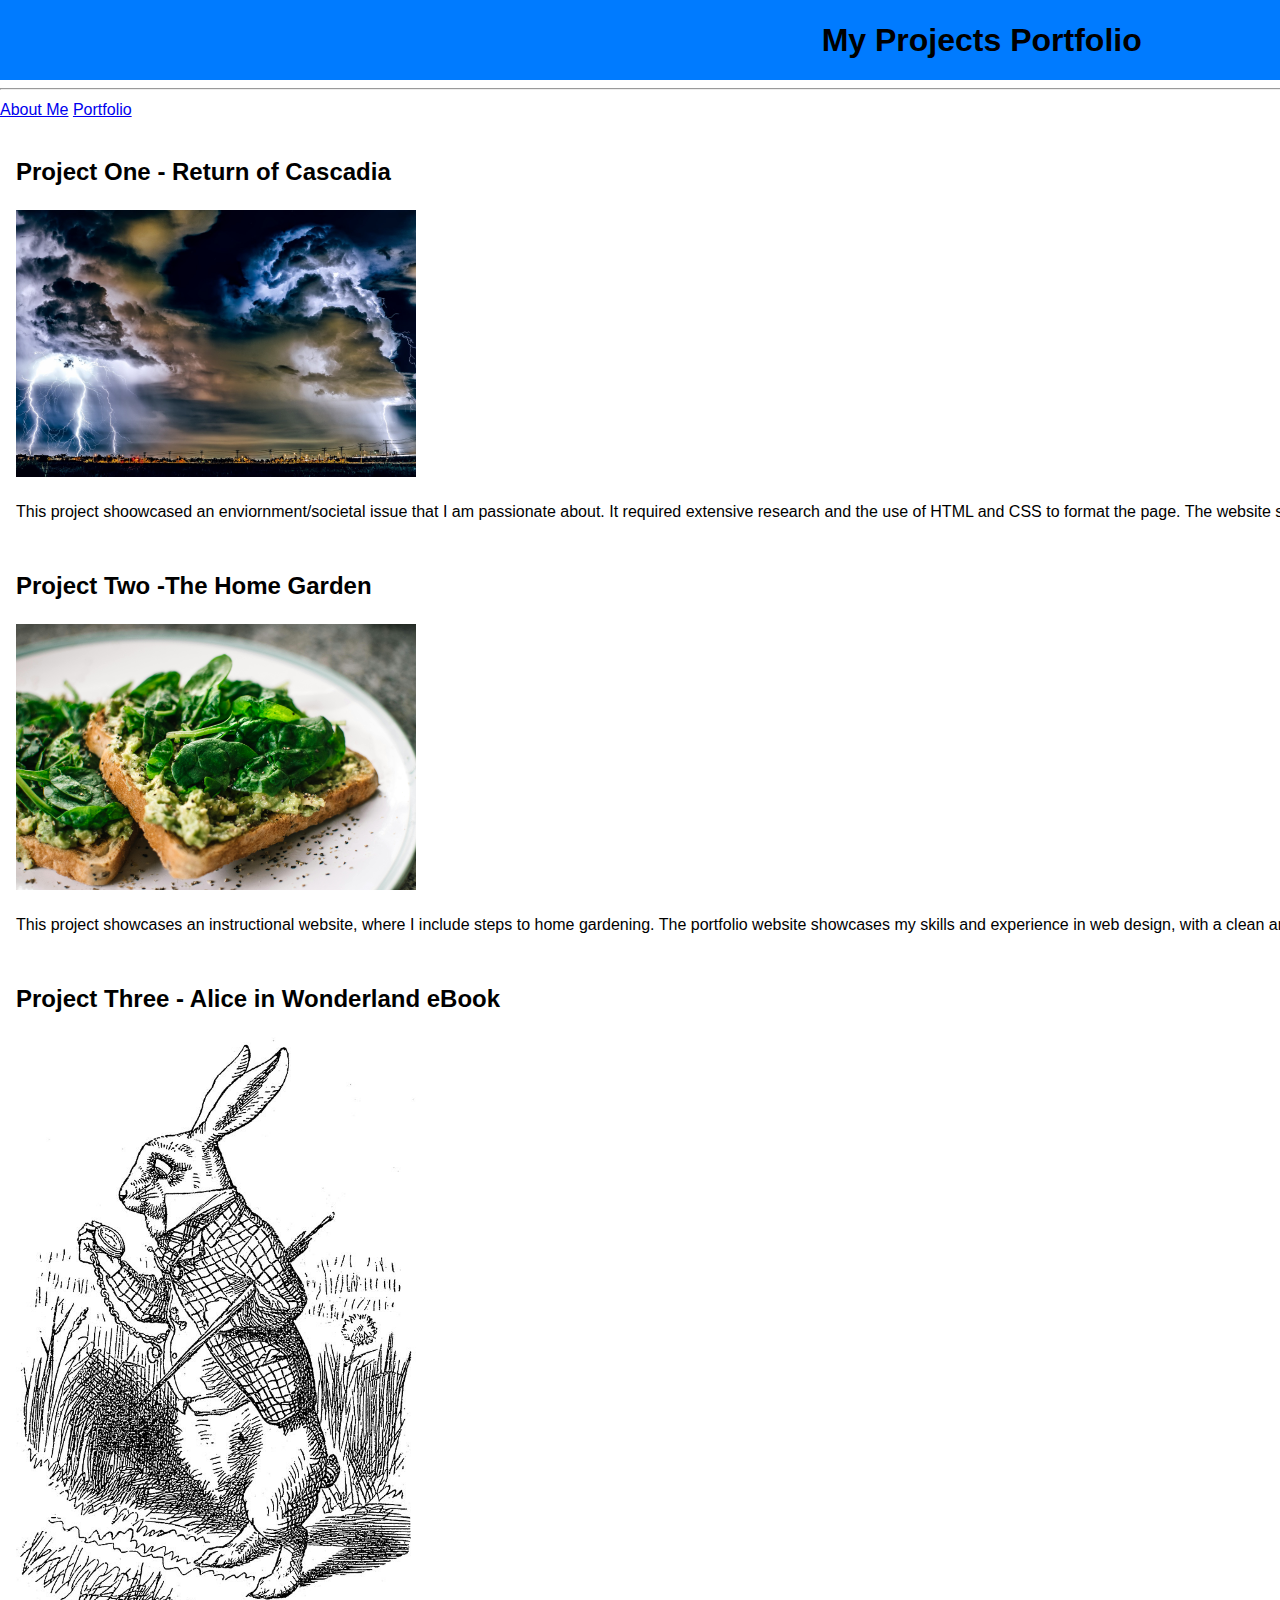
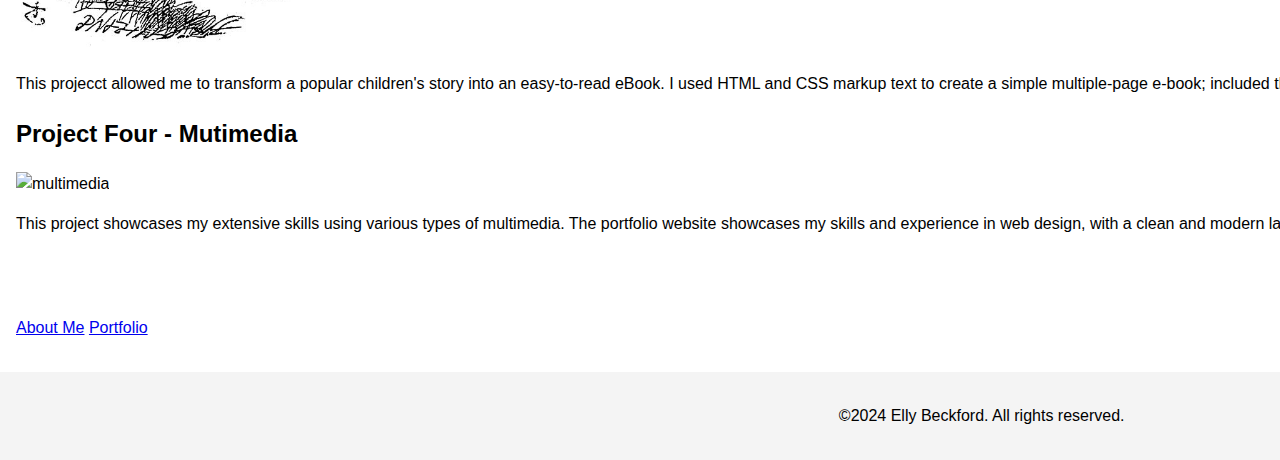
==== portfolio.html @ 65057a63 "two" ====
<!DOCTYPE html>
<html lang="en-us">

     <head>
          <link rel="stylesheet" href="style.css">
          <meta charset="utf-8">
          <title>Final Project - Elly Beckford</title>
     </head>

     <body>
         
<header>
    <h1> My Projects Portfolio</h1>
</header>
<hr>
         
 <nav class="navbar">
        <a href="index.html">About Me</a>
        <a href="portfolio.html">Portfolio</a>
 </nav>

<main>
    <section class="project-details"/>
    
        <h2>Project One - Return of Cascadia</h2>
    
        <img src="cascadia1.jpg" width="400" alt="stormquake">
        <p>This project shoowcased an enviornment/societal issue that I am passionate about. It required extensive research and the use of HTML and CSS to format the page. The website showcases my skills and experience in web design, with a clean and modern layout <br>
            <br>
        </p>

      <h2>Project Two -The Home Garden </h2>
    
        <img src="pexels-fotios-photos-1351238.jpg" width="400" alt="gardening at home">
        <p>This project showcases an instructional website, where I include steps to home gardening. The portfolio website showcases my skills and experience in web design, with a clean and modern layou <br>
            <br>
        </p>
    
      <h2>Project Three - Alice in Wonderland eBook</h2>
    
        <img src="alice_1.jpg" width="400" alt="Alice in Wonderland">
        <p>This projecct allowed me to transform a popular children's story into an easy-to-read eBook. I used HTML and CSS markup text to create a simple multiple-page e-book; included three chapters from the original copy and royalty-free images from the public domain book. 
        </p>
    
      <h2>Project Four - Mutimedia</h2>
    
        <img src="multimedia" width="400" alt="multimedia">
        <p>This project showcases my extensive skills using various types of multimedia. The portfolio website showcases my skills and experience in web design, with a clean and modern layou <br>
            <br>
        </p>
    <br>
    
    <p>
    </p>
    
   <nav class="navbar">
        <a href="index.html">About Me</a>
        <a href="portfolio.html">Portfolio</a>
 </nav>
</main>

<footer> <p>&copy;2024 Elly Beckford. All rights reserved.</p>
</footer>
     </body>

</html>
---- style.css ----
body { 
    font-family:'Roboto', sans-serif;  
    text-align: left;
    width: max-content;
    line-height: 1.5;
    margin:0;
    
    }

header {
    background-color: #007bff;
    width:100%;
    padding: 1em;
    text-align: center;
}

header h1 {
    margin: 0;
    
}

header p {
    margin: 0;
    font-weight:bold;
    
}

main {

    margin: 2em auto;
    padding: 0 1em;
}

.profile {
    text-align:center;
    
}

.contact-info {
    margin-top:1em;
}

.contact-info p {
    margin:0.5em 0;
    list-style:none;
    padding:0;
}

footer {
    background-color: #f4f4f4;
    text-align:center;
    padding:1em;
    width: 100%;
    bottom:0;
    
}
   
    }
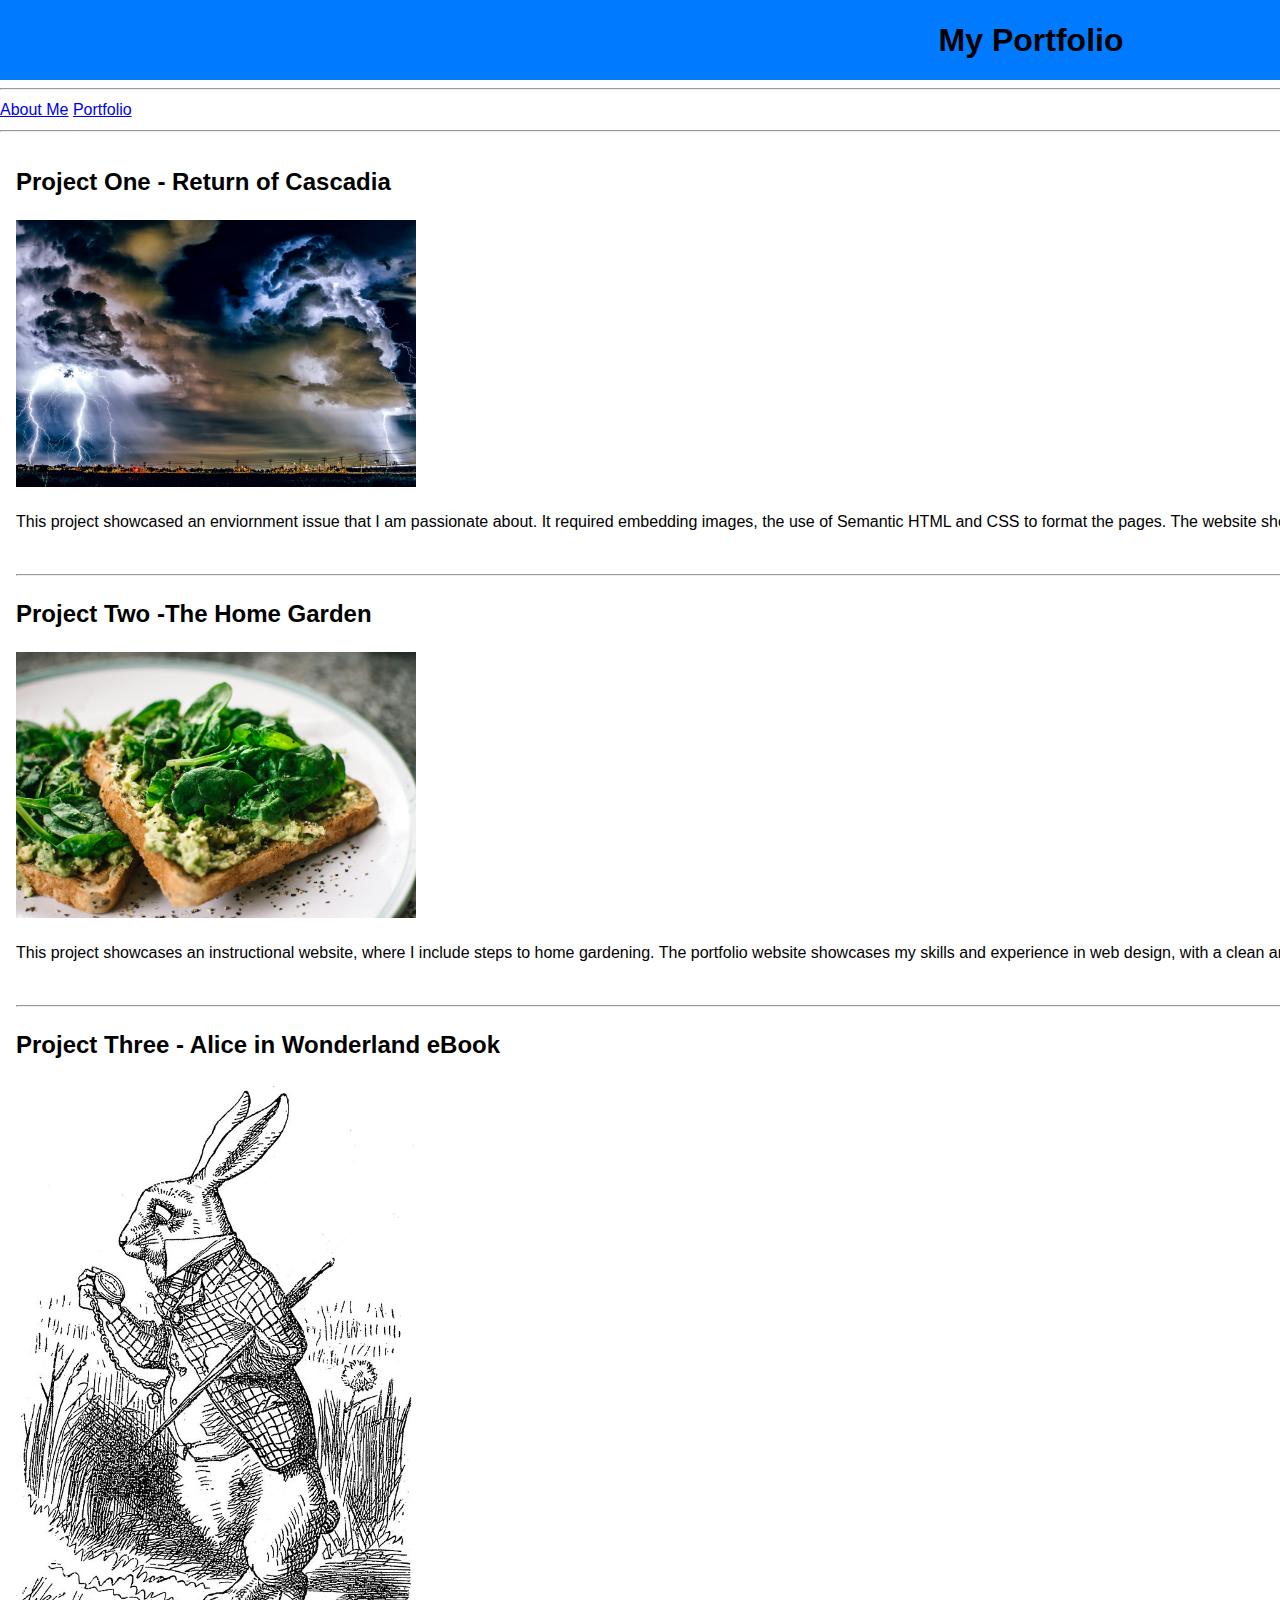
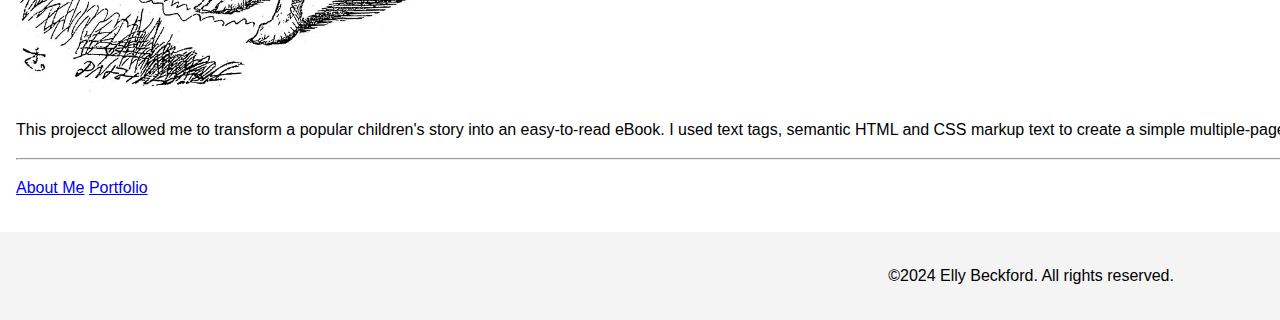
==== commit a60690fa: "2" ====
--- a/portfolio.html
+++ b/portfolio.html
@@ -11,50 +11,45 @@
      <body>
          
 <header>
-    <h1> My Projects Portfolio</h1>
+    <h1> My Portfolio</h1>
 </header>
 <hr>
          
- <nav class="navbar">
+ <nav>
         <a href="index.html">About Me</a>
         <a href="portfolio.html">Portfolio</a>
  </nav>
-
+ <hr>
 <main>
-    <section class="project-details"/>
+    <section>
     
         <h2>Project One - Return of Cascadia</h2>
     
-        <img src="cascadia1.jpg" width="400" alt="stormquake">
-        <p>This project shoowcased an enviornment/societal issue that I am passionate about. It required extensive research and the use of HTML and CSS to format the page. The website showcases my skills and experience in web design, with a clean and modern layout <br>
+        <img src="cascadia1.jpg" width="400" alt="stormquake"> <a href="https://ellybeck.github.io/lab3/" target="_blank"></a>
+        <p>This project showcased an enviornment issue that I am passionate about. It required embedding images, the use of Semantic HTML and CSS to format the pages. The website showcases my skills and experience in web design, with a clean and modern layout <br>
             <br>
         </p>
-
+ <hr>
       <h2>Project Two -The Home Garden </h2>
     
-        <img src="pexels-fotios-photos-1351238.jpg" width="400" alt="gardening at home">
-        <p>This project showcases an instructional website, where I include steps to home gardening. The portfolio website showcases my skills and experience in web design, with a clean and modern layou <br>
+        <img src="pexels-fotios-photos-1351238.jpg" width="400" alt="gardening at home"> <a href="https://ellybeck.github.io/project2/" target="_blank"></a>
+        <p>This project showcases an instructional website, where I include steps to home gardening. The portfolio website showcases my skills and experience in web design, with a clean and modern layout. <br>
             <br>
         </p>
-    
+<hr>
       <h2>Project Three - Alice in Wonderland eBook</h2>
     
-        <img src="alice_1.jpg" width="400" alt="Alice in Wonderland">
-        <p>This projecct allowed me to transform a popular children's story into an easy-to-read eBook. I used HTML and CSS markup text to create a simple multiple-page e-book; included three chapters from the original copy and royalty-free images from the public domain book. 
+        <img src="alice_1.jpg" width="400" alt="Alice in Wonderland"> <a href="https://ellybeck.github.io/eBook/" target="_blank"></a>
+        <p>This projecct allowed me to transform a popular children's story into an easy-to-read eBook. I used text tags, semantic HTML and CSS markup text to create a simple multiple-page e-book; included three chapters from the original copy and royalty-free images from the public domain. 
         </p>
     
-      <h2>Project Four - Mutimedia</h2>
-    
-        <img src="multimedia" width="400" alt="multimedia">
-        <p>This project showcases my extensive skills using various types of multimedia. The portfolio website showcases my skills and experience in web design, with a clean and modern layou <br>
-            <br>
-        </p>
-    <br>
+<hr>
     
     <p>
     </p>
+</section>
     
-   <nav class="navbar">
+  <nav>
         <a href="index.html">About Me</a>
         <a href="portfolio.html">Portfolio</a>
  </nav>
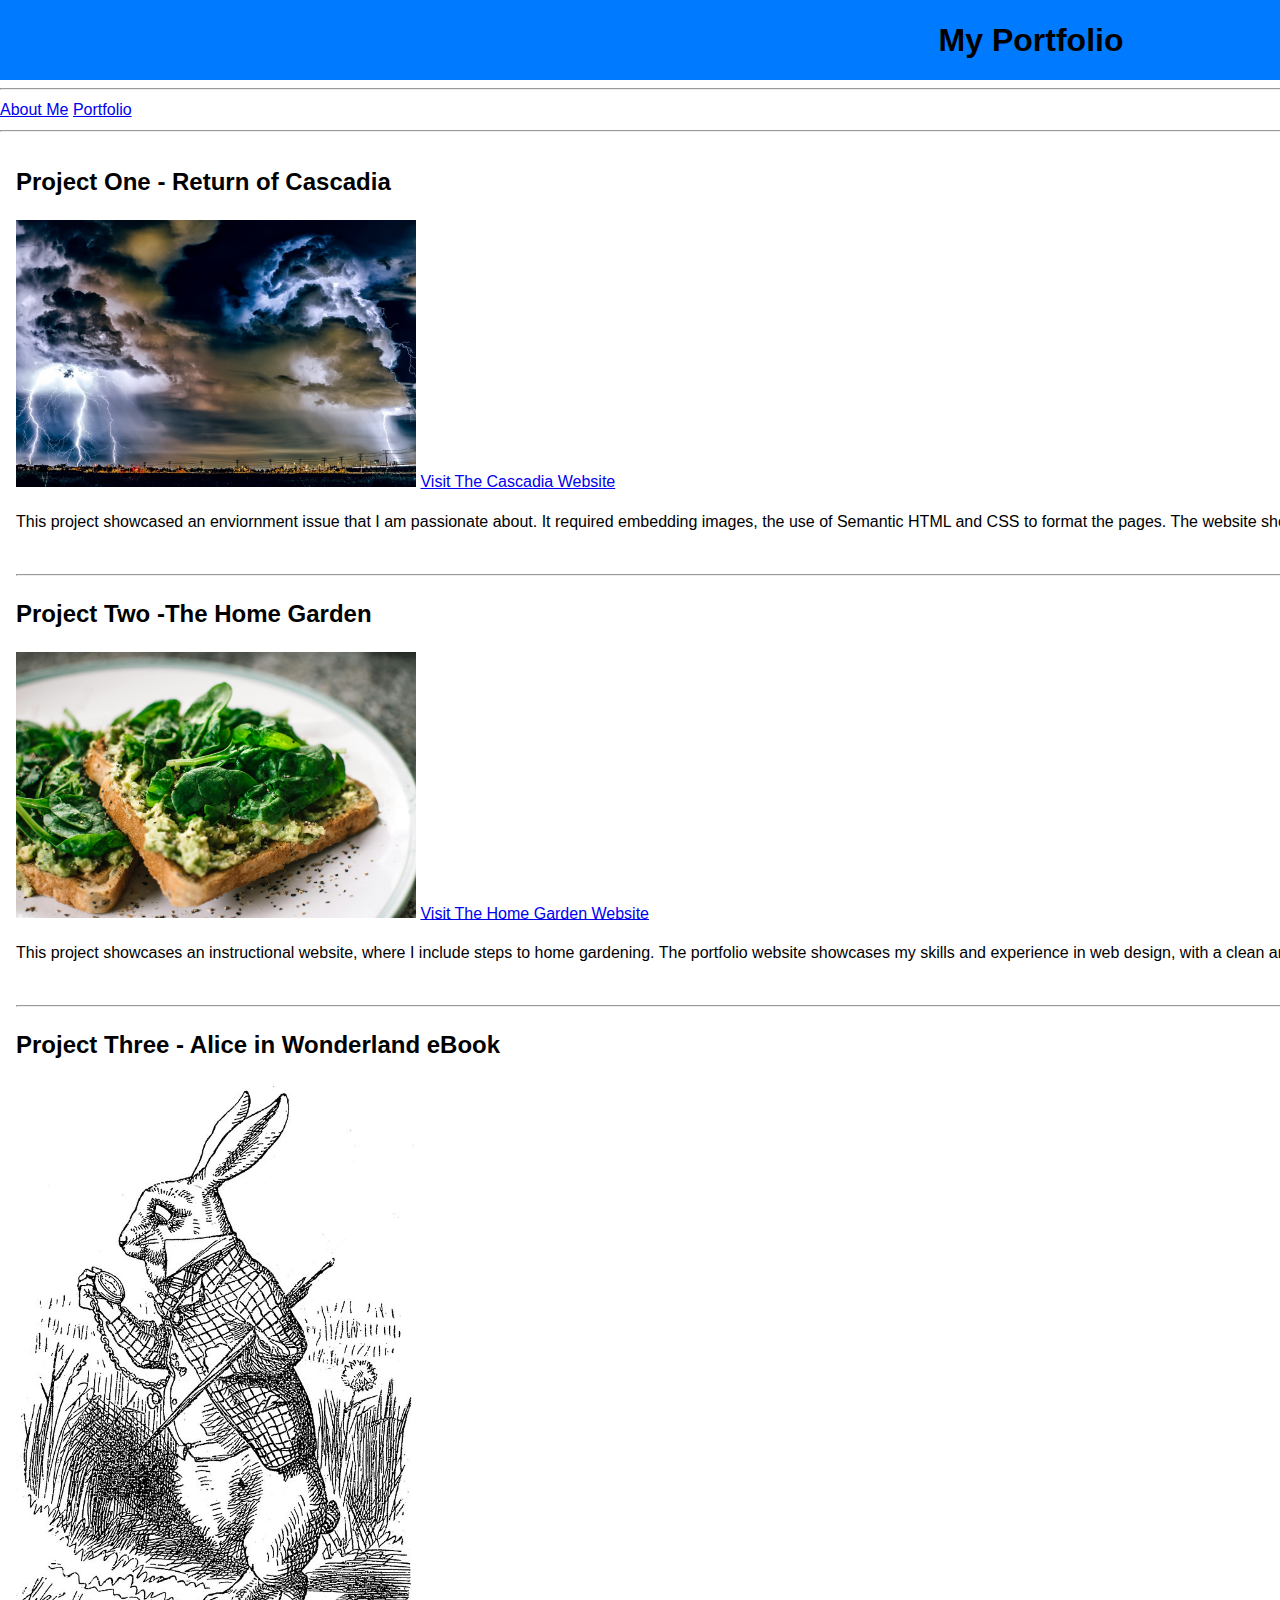
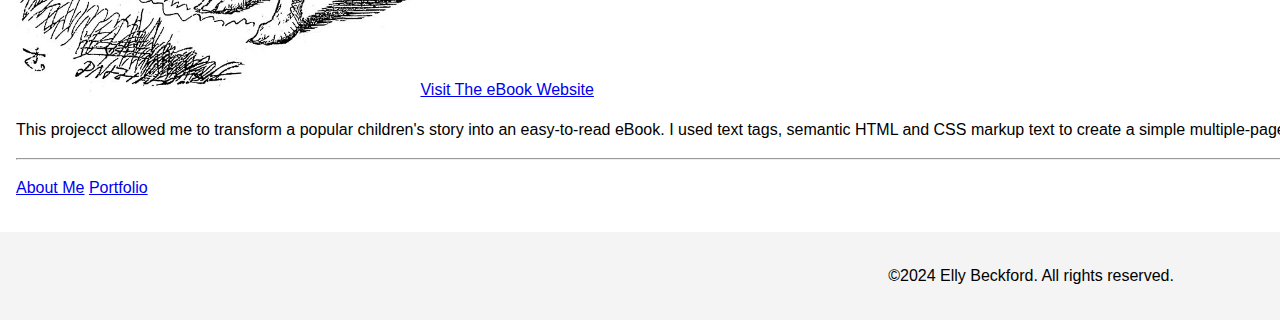
==== commit 94d78db3: "as" ====
--- a/portfolio.html
+++ b/portfolio.html
@@ -25,21 +25,21 @@
     
         <h2>Project One - Return of Cascadia</h2>
     
-        <img src="cascadia1.jpg" width="400" alt="stormquake"> <a href="https://ellybeck.github.io/lab3/" target="_blank"></a>
+        <img src="cascadia1.jpg" width="400" alt="stormquake"> <a href="https://ellybeck.github.io/lab3" target="_blank">Visit The Cascadia Website</a>
         <p>This project showcased an enviornment issue that I am passionate about. It required embedding images, the use of Semantic HTML and CSS to format the pages. The website showcases my skills and experience in web design, with a clean and modern layout <br>
             <br>
         </p>
  <hr>
       <h2>Project Two -The Home Garden </h2>
     
-        <img src="pexels-fotios-photos-1351238.jpg" width="400" alt="gardening at home"> <a href="https://ellybeck.github.io/project2/" target="_blank"></a>
+        <img src="pexels-fotios-photos-1351238.jpg" width="400" alt="gardening at home"> <a href="https://ellybeck.github.io/project2" target="_blank">Visit The Home Garden Website</a>
         <p>This project showcases an instructional website, where I include steps to home gardening. The portfolio website showcases my skills and experience in web design, with a clean and modern layout. <br>
             <br>
         </p>
 <hr>
       <h2>Project Three - Alice in Wonderland eBook</h2>
     
-        <img src="alice_1.jpg" width="400" alt="Alice in Wonderland"> <a href="https://ellybeck.github.io/eBook/" target="_blank"></a>
+        <img src="alice_1.jpg" width="400" alt="Alice in Wonderland"> <a href="https://ellybeck.github.io/eBook" target="_blank">Visit The eBook Website</a>
         <p>This projecct allowed me to transform a popular children's story into an easy-to-read eBook. I used text tags, semantic HTML and CSS markup text to create a simple multiple-page e-book; included three chapters from the original copy and royalty-free images from the public domain. 
         </p>
     
